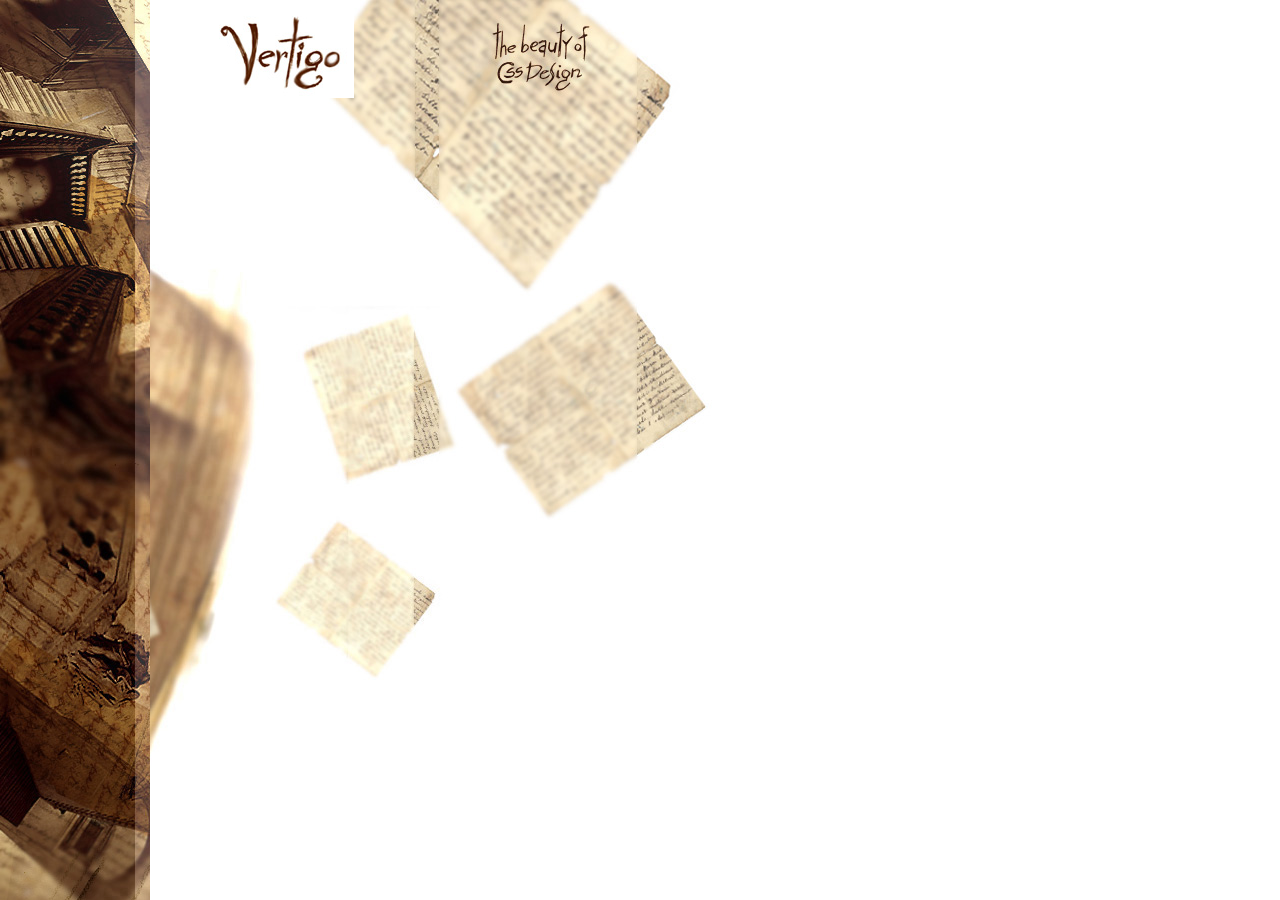
==== Part2/index.html @ 52c982c0 "Added Directory for Part 2" ====
<!DOCTYPE HTML>
<html>
	<head>
		
		<title>Vertigo</title>
		
		<!-- Custom Stylesheet -->
		<link href="css/style.css" rel="stylesheet" type="text/css">
		
	</head>
	<body>
		
		<div id="containerLeft">
			
			<img id="titleImage" src="img/vertigo_title.jpg">
			
		</div>
		
	</body>
</html>
---- Part2/css/style.css ----
body {
	background: url(../img/bck_left.jpg) no-repeat, url(../img/bck_right.jpg) repeat-y;
}

#containerLeft {
	margin-left: 142px;
	width: 265px;
}

#titleImage {
	display: block;
	margin: auto;
}
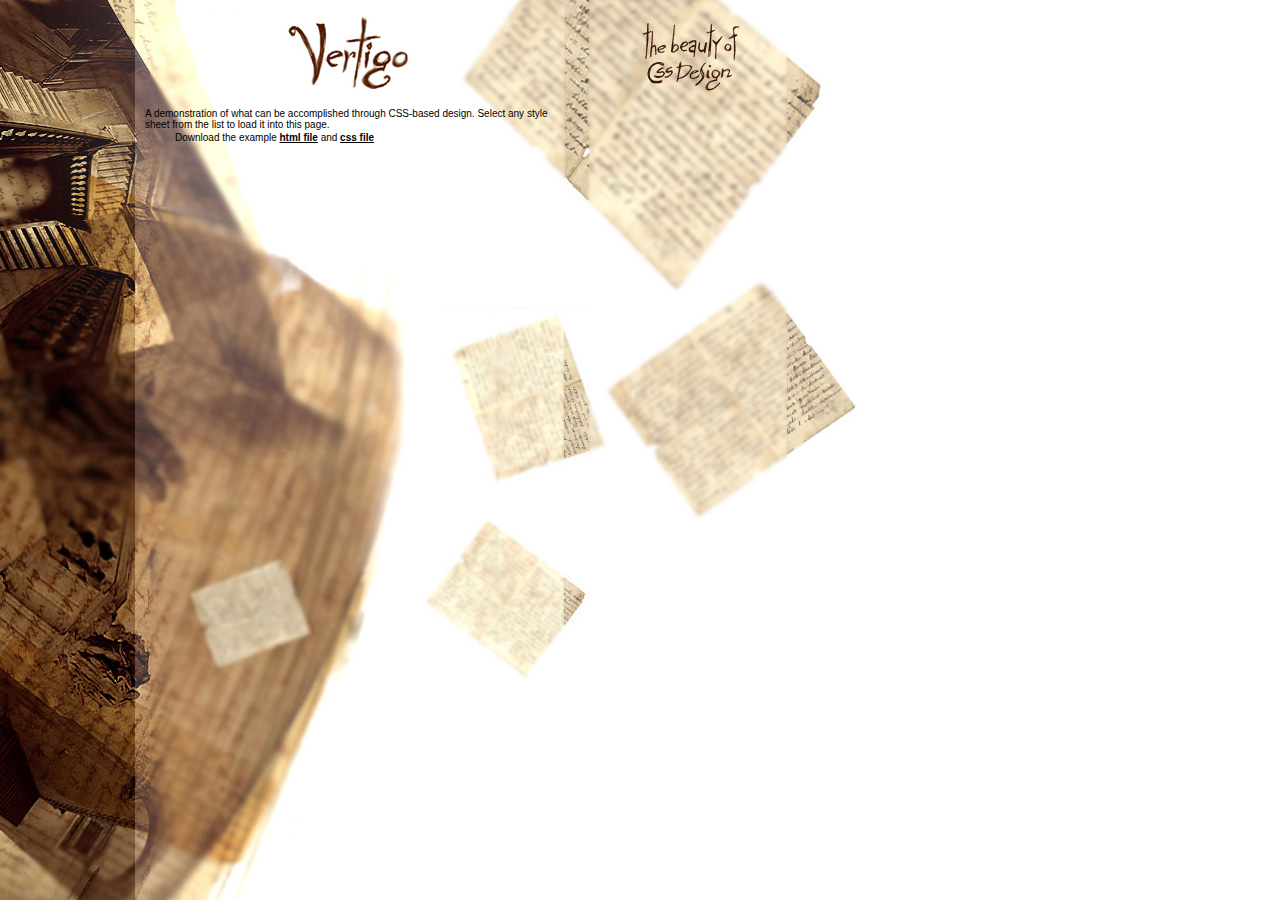
==== commit 5f43829e: "Added Background Images and Left Column" ====
--- a/Part2/index.html
+++ b/Part2/index.html
@@ -14,6 +14,10 @@
 			
 			<img id="titleImage" src="img/vertigo_title.jpg">
 			
+			<p class="paraLeft">A demonstration of what can be accomplished through CSS-based design. Select any style sheet from the list to load it into this page.</p>
+			<p class="indent">Download the example <a href="http://www.csszengarden.com/examples/index" class="blackLink">html file</a> 
+			and <a href="http://www.csszengarden.com/examples/style.css" class="blackLink">css file</p>
+			
 		</div>
 		
 	</body>
--- a/Part2/css/style.css
+++ b/Part2/css/style.css
@@ -1,10 +1,27 @@
 body {
-	background: url(../img/bck_left.jpg) no-repeat, url(../img/bck_right.jpg) repeat-y;
+	background: url(../img/bck_left.jpg) no-repeat, url(../img/bck_right.jpg) repeat-y 150px 0;
+	font-family: arial;
+}
+
+.paraLeft {
+	padding-left: 10px;
+	padding-right: 10px;
+}
+
+.indent {
+	margin-top: -8px; 
+	padding-left: 40px;
+}
+
+.blackLink {
+	font-weight: bold;
+	color: black;
 }
 
 #containerLeft {
-	margin-left: 142px;
-	width: 265px;
+	margin-left: 127px;
+	width: 430px;
+	font-size: x-small;
 }
 
 #titleImage {
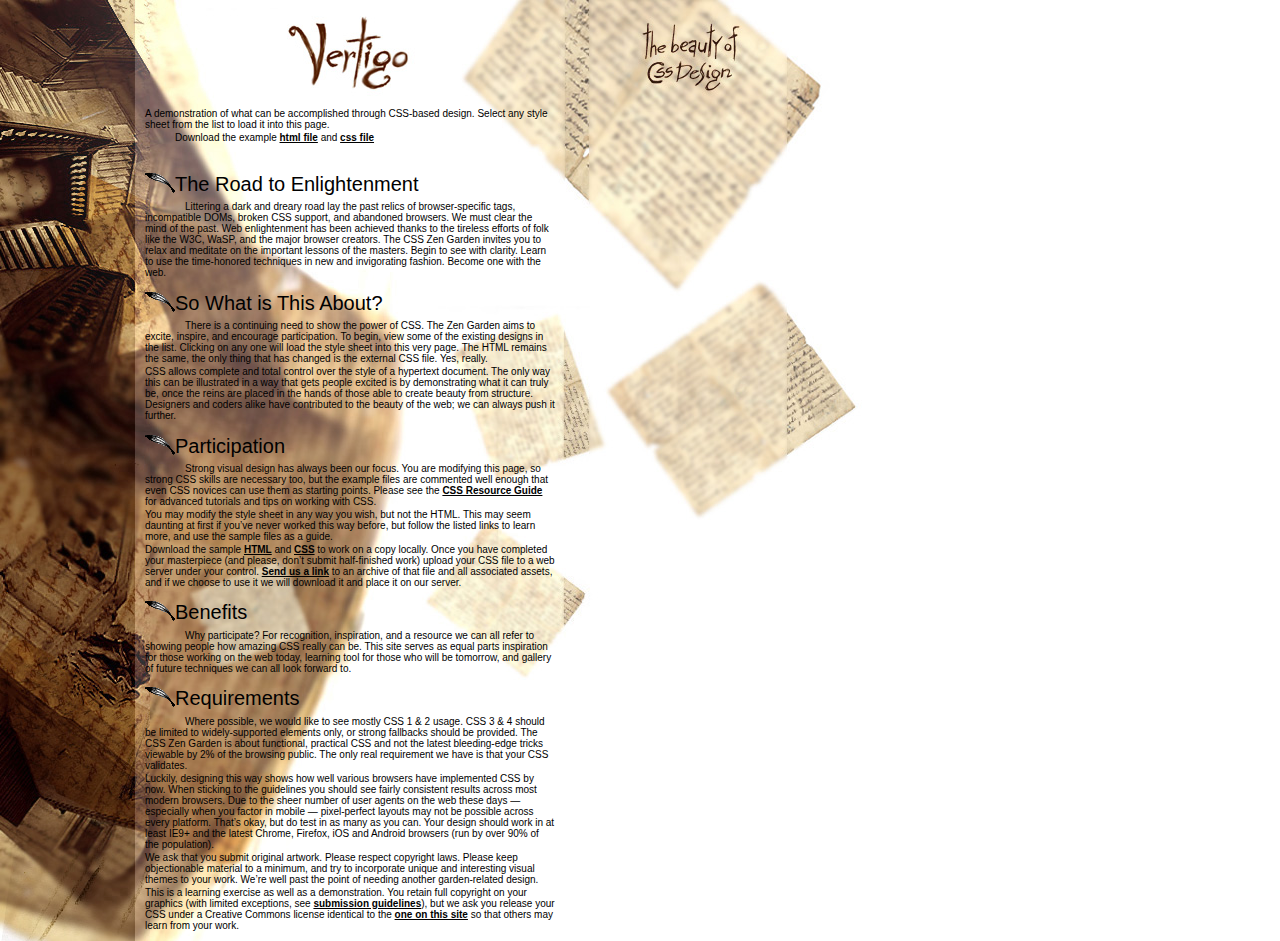
==== commit 35c81feb: "Completed Left Column Content" ====
--- a/Part2/index.html
+++ b/Part2/index.html
@@ -16,7 +16,55 @@
 			
 			<p class="paraLeft">A demonstration of what can be accomplished through CSS-based design. Select any style sheet from the list to load it into this page.</p>
 			<p class="indent">Download the example <a href="http://www.csszengarden.com/examples/index" class="blackLink">html file</a> 
-			and <a href="http://www.csszengarden.com/examples/style.css" class="blackLink">css file</p>
+			and <a href="http://www.csszengarden.com/examples/style.css" class="blackLink">css file</a></p>
+			
+			<div class="smallSpacer"></div>
+				
+			<h1 class="imageHeading">The Road to Enlightenment</h1>			
+			<p class="paraLeft indent">Littering a dark and dreary road lay the past relics of browser-specific tags, incompatible DOMs, broken CSS support, and abandoned browsers.
+				We must clear the mind of the past. Web enlightenment has been achieved thanks to the tireless efforts of folk like the W3C, WaSP, and the 
+				major browser creators. The CSS Zen Garden invites you to relax and meditate on the important lessons of the masters. Begin to see with clarity. 
+				Learn to use the time-honored techniques in new and invigorating fashion. Become one with the web.</p>
+				
+			<h1 class="imageHeading">So What is This About?</h1>			
+			<p class="paraLeft indent">There is a continuing need to show the power of CSS. The Zen Garden aims to excite, inspire, and encourage participation. 
+				To begin, view some of the existing designs in the list. Clicking on any one will load the style sheet into this very page. The HTML remains 
+				the same, the only thing that has changed is the external CSS file. Yes, really.</p>
+			<p class="paraLeft noSpace">CSS allows complete and total control over the style of a hypertext document. The only way this can be illustrated in a way that gets people 
+				excited is by demonstrating what it can truly be, once the reins are placed in the hands of those able to create beauty from structure. 
+				Designers and coders alike have contributed to the beauty of the web; we can always push it further.</p>
+				
+			<h1 class="imageHeading">Participation</h1>
+			<p class="paraLeft indent">Strong visual design has always been our focus. You are modifying this page, so strong CSS skills are necessary too, but the 
+				example files are commented well enough that even CSS novices can use them as starting points. Please see the 
+				<a href="http://www.mezzoblue.com/zengarden/resources/" class="blackLink"> CSS Resource Guide</a> for advanced tutorials and tips on working with CSS.</p>
+			<p class="paraLeft noSpace">You may modify the style sheet in any way you wish, but not the HTML. This may seem daunting at first if you’ve never worked 
+				this way before, but follow the listed links to learn more, and use the sample files as a guide.</p>
+			<p class="paraLeft noSpace">Download the sample <a href="http://www.csszengarden.com/examples/index" class="blackLink"> HTML</a> 
+				and <a href="http://www.csszengarden.com/examples/style.css" class="blackLink"> CSS</a> to work on a copy locally. Once you have completed your masterpiece (and please, don’t 
+				submit half-finished work) upload your CSS file to a web server under your control. 
+				<a href="http://www.mezzoblue.com/zengarden/submit/" class="blackLink"> Send us a link</a> to an archive of that file and all associated assets, and 
+				if we choose to use it we will download it and place it on our server.</p>
+				
+			<h1 class="imageHeading">Benefits</h1>
+			<p class="paraLeft indent">Why participate? For recognition, inspiration, and a resource we can all refer to showing people how amazing CSS really 
+				can be. This site serves as equal parts inspiration for those working on the web today, learning tool for those who will be tomorrow, and gallery of 
+				future techniques we can all look forward to.</p>
+				
+			<h1 class="imageHeading">Requirements</h1>		
+			<p class="paraLeft indent">Where possible, we would like to see mostly CSS 1 & 2 usage. CSS 3 & 4 should be limited to widely-supported elements only, 
+				or strong fallbacks should be provided. The CSS Zen Garden is about functional, practical CSS and not the latest bleeding-edge tricks viewable by 
+				2% of the browsing public. The only real requirement we have is that your CSS validates.</p>
+			<p class="paraLeft noSpace">Luckily, designing this way shows how well various browsers have implemented CSS by now. When sticking to the guidelines 
+				you should see fairly consistent results across most modern browsers. Due to the sheer number of user agents on the web these days — especially 
+				when you factor in mobile — pixel-perfect layouts may not be possible across every platform. That’s okay, but do test in as many as you can. 
+				Your design should work in at least IE9+ and the latest Chrome, Firefox, iOS and Android browsers (run by over 90% of the population).</p>
+			<p class="paraLeft noSpace">We ask that you submit original artwork. Please respect copyright laws. Please keep objectionable material to a 
+				minimum, and try to incorporate unique and interesting visual themes to your work. We’re well past the point of needing another garden-related design.</p>
+			<p class="paraLeft noSpace">This is a learning exercise as well as a demonstration. You retain full copyright on your graphics 
+				(with limited exceptions, see <a href="http://www.mezzoblue.com/zengarden/submit/guidelines/" class="blackLink"> submission guidelines</a>), 
+				but we ask you release your CSS under a Creative Commons license identical to the 
+				<a href="http://creativecommons.org/licenses/by-nc-sa/3.0/" class="blackLink"> one on this site</a> so that others may learn from your work.</p>
 			
 		</div>
 		
--- a/Part2/css/style.css
+++ b/Part2/css/style.css
@@ -10,12 +10,32 @@
 
 .indent {
 	margin-top: -8px; 
-	padding-left: 40px;
+	text-indent: 40px;
 }
 
 .blackLink {
 	font-weight: bold;
 	color: black;
+}
+
+.blackLink:hover {
+	background: #dcdcdc;
+	color: black;
+}
+
+.noSpace {
+	margin-top: -8px;
+}
+
+.imageHeading {
+	background: url(../img/piuma.gif) no-repeat top left;
+	padding-left: 30px;
+	margin-left: 10px;
+	font-weight: lighter;
+}
+
+.smallSpacer {
+	margin-top: 30px;
 }
 
 #containerLeft {
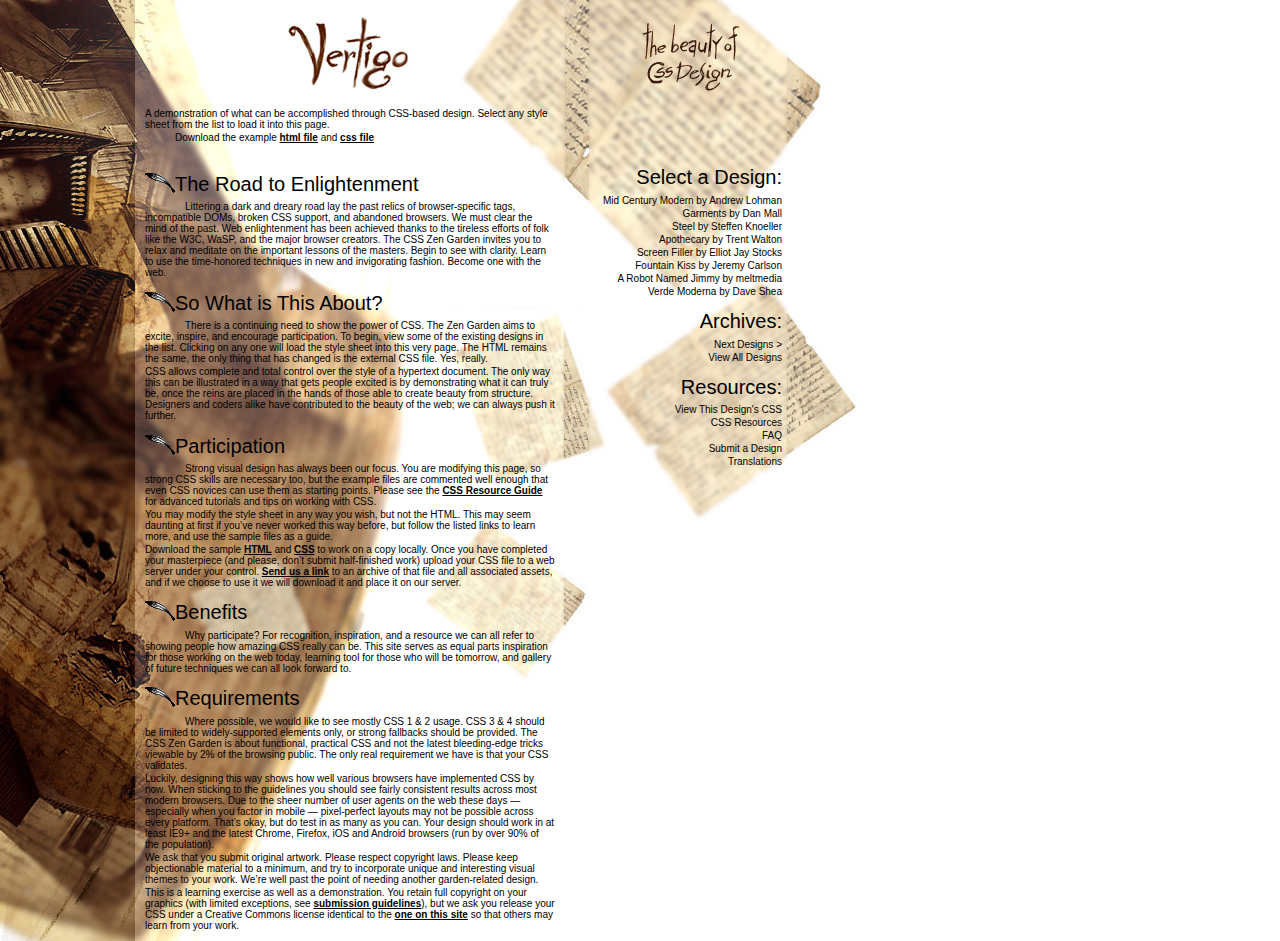
==== commit 482b03d5: "Completed Right Column" ====
--- a/Part2/index.html
+++ b/Part2/index.html
@@ -10,13 +10,12 @@
 	</head>
 	<body>
 		
-		<div id="containerLeft">
-			
+		<div id="containerLeft">			
 			<img id="titleImage" src="img/vertigo_title.jpg">
 			
 			<p class="paraLeft">A demonstration of what can be accomplished through CSS-based design. Select any style sheet from the list to load it into this page.</p>
-			<p class="indent">Download the example <a href="http://www.csszengarden.com/examples/index" class="blackLink">html file</a> 
-			and <a href="http://www.csszengarden.com/examples/style.css" class="blackLink">css file</a></p>
+			<p class="indent">Download the example <a href="http://www.csszengarden.com/examples/index" class="blackLinkBold">html file</a> 
+			and <a href="http://www.csszengarden.com/examples/style.css" class="blackLinkBold">css file</a></p>
 			
 			<div class="smallSpacer"></div>
 				
@@ -37,13 +36,13 @@
 			<h1 class="imageHeading">Participation</h1>
 			<p class="paraLeft indent">Strong visual design has always been our focus. You are modifying this page, so strong CSS skills are necessary too, but the 
 				example files are commented well enough that even CSS novices can use them as starting points. Please see the 
-				<a href="http://www.mezzoblue.com/zengarden/resources/" class="blackLink"> CSS Resource Guide</a> for advanced tutorials and tips on working with CSS.</p>
+				<a href="http://www.mezzoblue.com/zengarden/resources/" class="blackLinkBold"> CSS Resource Guide</a> for advanced tutorials and tips on working with CSS.</p>
 			<p class="paraLeft noSpace">You may modify the style sheet in any way you wish, but not the HTML. This may seem daunting at first if you’ve never worked 
 				this way before, but follow the listed links to learn more, and use the sample files as a guide.</p>
-			<p class="paraLeft noSpace">Download the sample <a href="http://www.csszengarden.com/examples/index" class="blackLink"> HTML</a> 
-				and <a href="http://www.csszengarden.com/examples/style.css" class="blackLink"> CSS</a> to work on a copy locally. Once you have completed your masterpiece (and please, don’t 
+			<p class="paraLeft noSpace">Download the sample <a href="http://www.csszengarden.com/examples/index" class="blackLinkBold"> HTML</a> 
+				and <a href="http://www.csszengarden.com/examples/style.css" class="blackLinkBold"> CSS</a> to work on a copy locally. Once you have completed your masterpiece (and please, don’t 
 				submit half-finished work) upload your CSS file to a web server under your control. 
-				<a href="http://www.mezzoblue.com/zengarden/submit/" class="blackLink"> Send us a link</a> to an archive of that file and all associated assets, and 
+				<a href="http://www.mezzoblue.com/zengarden/submit/" class="blackLinkBold"> Send us a link</a> to an archive of that file and all associated assets, and 
 				if we choose to use it we will download it and place it on our server.</p>
 				
 			<h1 class="imageHeading">Benefits</h1>
@@ -62,9 +61,40 @@
 			<p class="paraLeft noSpace">We ask that you submit original artwork. Please respect copyright laws. Please keep objectionable material to a 
 				minimum, and try to incorporate unique and interesting visual themes to your work. We’re well past the point of needing another garden-related design.</p>
 			<p class="paraLeft noSpace">This is a learning exercise as well as a demonstration. You retain full copyright on your graphics 
-				(with limited exceptions, see <a href="http://www.mezzoblue.com/zengarden/submit/guidelines/" class="blackLink"> submission guidelines</a>), 
+				(with limited exceptions, see <a href="http://www.mezzoblue.com/zengarden/submit/guidelines/" class="blackLinkBold"> submission guidelines</a>), 
 				but we ask you release your CSS under a Creative Commons license identical to the 
-				<a href="http://creativecommons.org/licenses/by-nc-sa/3.0/" class="blackLink"> one on this site</a> so that others may learn from your work.</p>
+				<a href="http://creativecommons.org/licenses/by-nc-sa/3.0/" class="blackLinkBold"> one on this site</a> so that others may learn from your work.</p>			
+		</div>
+		<div id="containerRight">
+			
+			<h1 class="lightHeading">Select a Design:</h1>
+			<p class="noSpace paraRight"><a href="http://www.csszengarden.com/221/" class="blackLink"> Mid Century Modern</a> 
+			by <a href="http://andrewlohman.com/" class="blackLink"> Andrew Lohman</a></p>
+			<p class="noSpace paraRight"><a href="http://www.csszengarden.com/220/" class="blackLink">Garments</a> 
+			by <a href="http://danielmall.com/" class="blackLink"> Dan Mall</a></p>
+			<p class="noSpace paraRight"><a href="http://www.csszengarden.com/219/" class="blackLink"> Steel</a> 
+			by <a href="http://steffen-knoeller.de/" class="blackLink"> Steffen Knoeller</a></p>
+			<p class="noSpace paraRight"><a href="http://www.csszengarden.com/218/" class="blackLink"> Apothecary</a> 
+			by <a href="http://trentwalton.com/" class="blackLink"> Trent Walton</a></p>
+			<p class="noSpace paraRight"><a href="http://www.csszengarden.com/217/" class="blackLink"> Screen Filler</a> 
+			by <a href="http://elliotjaystocks.com/" class="blackLink"> Elliot</a> Jay Stocks</p>
+			<p class="noSpace paraRight"><a href="http://www.csszengarden.com/216/" class="blackLink"> Fountain Kiss</a> 
+			by <a href="http://jeremycarlson.com/" class="blackLink"> Jeremy Carlson</a></p>
+			<p class="noSpace paraRight"><a href="http://www.csszengarden.com/215/" class="blackLink"> A Robot Named Jimmy</a> 
+			by <a href="http://meltmedia.com/" class="blackLink"> meltmedia</a></p>			
+			<p class="noSpace paraRight"><a href="http://www.csszengarden.com/214/" class="blackLink"> Verde Moderna</a> 
+			by <a href="http://www.mezzoblue.com/" class="blackLink"> Dave Shea</a></p>
+			
+			<h1 class="lightHeading">Archives:</h1>			
+			<p class="noSpace paraRight"><a href="http://www.csszengarden.com/180/page1" class="blackLink">Next Designs ></a></p>
+			<p class="noSpace paraRight"><a href="http://www.mezzoblue.com/zengarden/alldesigns/" class="blackLink">View All Designs</a></p>
+			
+			<h1 class="lightHeading">Resources:</h1>
+			<p class="noSpace paraRight"><a href="http://www.csszengarden.com/180/180.css" class="blackLink">View This Design's CSS</a></p>
+			<p class="noSpace paraRight"><a href="http://www.mezzoblue.com/zengarden/resources/" class="blackLink">CSS Resources</a></p>
+			<p class="noSpace paraRight"><a href="http://www.mezzoblue.com/zengarden/faq/" class="blackLink">FAQ</a></p>
+			<p class="noSpace paraRight"><a href="http://www.mezzoblue.com/zengarden/submit/" class="blackLink">Submit a Design</a></p>
+			<p class="noSpace paraRight"><a href="http://www.mezzoblue.com/zengarden/translations/" class="blackLink">Translations</a></p>
 			
 		</div>
 		
--- a/Part2/css/style.css
+++ b/Part2/css/style.css
@@ -8,14 +8,29 @@
 	padding-right: 10px;
 }
 
+.paraRight {
+	padding-left: 5px;
+	padding-right: 5px;
+}
+
 .indent {
 	margin-top: -8px; 
 	text-indent: 40px;
 }
 
-.blackLink {
+.blackLinkBold {
 	font-weight: bold;
 	color: black;
+}
+
+.blackLinkBold:hover {
+	background: #dcdcdc;
+	color: black;
+}
+
+.blackLink {
+	color: black;
+	text-decoration: none
 }
 
 .blackLink:hover {
@@ -38,9 +53,24 @@
 	margin-top: 30px;
 }
 
+.lightHeading {
+	margin-right: 5px;
+	font-weight: lighter;
+}
+
 #containerLeft {
 	margin-left: 127px;
 	width: 430px;
+	font-size: x-small;
+	float: left;
+}
+
+#containerRight {
+	margin-left: 24px;
+	margin-top: 145px;
+	float: left;
+	width: 198px;
+	text-align: right;
 	font-size: x-small;
 }
 
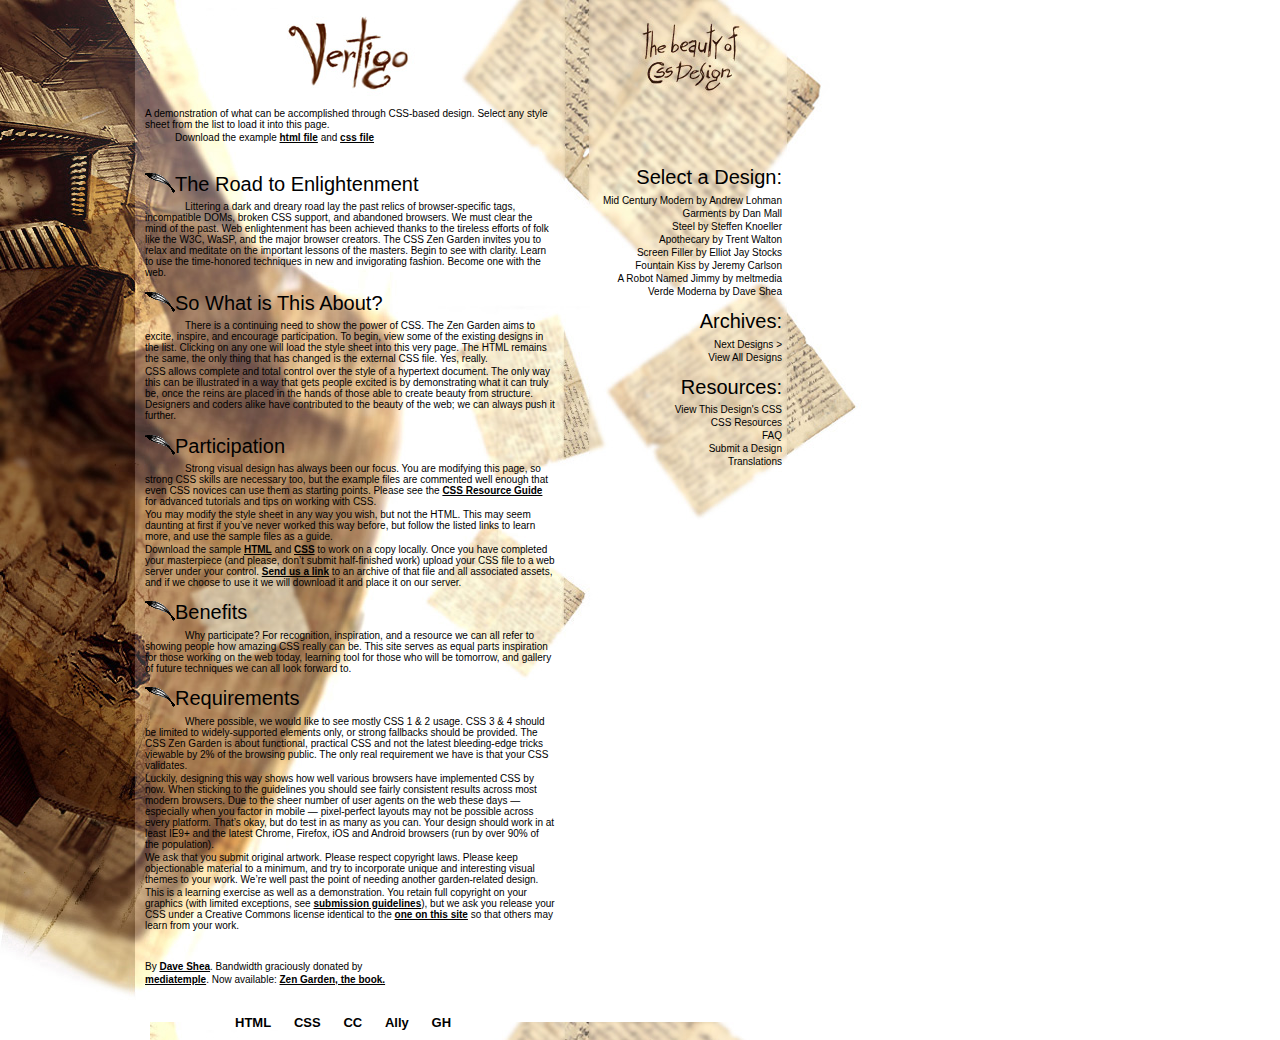
==== commit a8b2b4f3: "Completed Footer" ====
--- a/Part2/index.html
+++ b/Part2/index.html
@@ -63,7 +63,24 @@
 			<p class="paraLeft noSpace">This is a learning exercise as well as a demonstration. You retain full copyright on your graphics 
 				(with limited exceptions, see <a href="http://www.mezzoblue.com/zengarden/submit/guidelines/" class="blackLinkBold"> submission guidelines</a>), 
 				but we ask you release your CSS under a Creative Commons license identical to the 
-				<a href="http://creativecommons.org/licenses/by-nc-sa/3.0/" class="blackLinkBold"> one on this site</a> so that others may learn from your work.</p>			
+				<a href="http://creativecommons.org/licenses/by-nc-sa/3.0/" class="blackLinkBold"> one on this site</a> so that others may learn from your work.</p>
+				
+			<div class="smallSpacer"></div>
+			
+			<p class="paraLeft">By <a href="http://www.mezzoblue.com/" class="blackLinkBold"> Dave Shea</a>. Bandwidth graciously donated by</p>
+			<p class="paraLeft noSpace"><a href="http://www.mediatemple.net/" class="blackLinkBold"> mediatemple</a>. 
+			Now available: <a href="http://www.amazon.com/exec/obidos/ASIN/0321303474/mezzoblue-20/" class="blackLinkBold"> Zen Garden, the book.</a></p>
+			
+			<div class="smallSpacer"></div>
+			
+			<ul>
+				<li><a href="http://validator.w3.org/check/referer" class="noDecoration"> HTML</a></li>
+				<li><a href="http://jigsaw.w3.org/css-validator/check/referer" class="noDecoration"> CSS</a></li>
+				<li><a href="http://creativecommons.org/licenses/by-nc-sa/3.0/" class="noDecoration"> CC</a></li>
+				<li><a href="http://mezzoblue.com/zengarden/faq/#aaa" class="noDecoration"> Ally</a></li>
+				<li><a href="https://github.com/mezzoblue/csszengarden.com" class="noDecoration"> GH</a></li>
+			</ul>
+						
 		</div>
 		<div id="containerRight">
 			
--- a/Part2/css/style.css
+++ b/Part2/css/style.css
@@ -1,6 +1,21 @@
 body {
 	background: url(../img/bck_left.jpg) no-repeat, url(../img/bck_right.jpg) repeat-y 150px 0;
 	font-family: arial;
+}
+
+ul {
+	margin-left: 40px;
+}
+
+ul li {
+	display: inline;
+	padding-left: 20px;
+	font-size: small
+}
+
+ul li:hover {
+	background: url(../img/svirgolata.gif) no-repeat;
+	background-position-y: -5px;
 }
 
 .paraLeft {
@@ -58,6 +73,12 @@
 	font-weight: lighter;
 }
 
+.noDecoration {
+	text-decoration: none;
+	color: black;
+	font-weight: bold;
+}
+
 #containerLeft {
 	margin-left: 127px;
 	width: 430px;
@@ -77,4 +98,4 @@
 #titleImage {
 	display: block;
 	margin: auto;
-}+}
